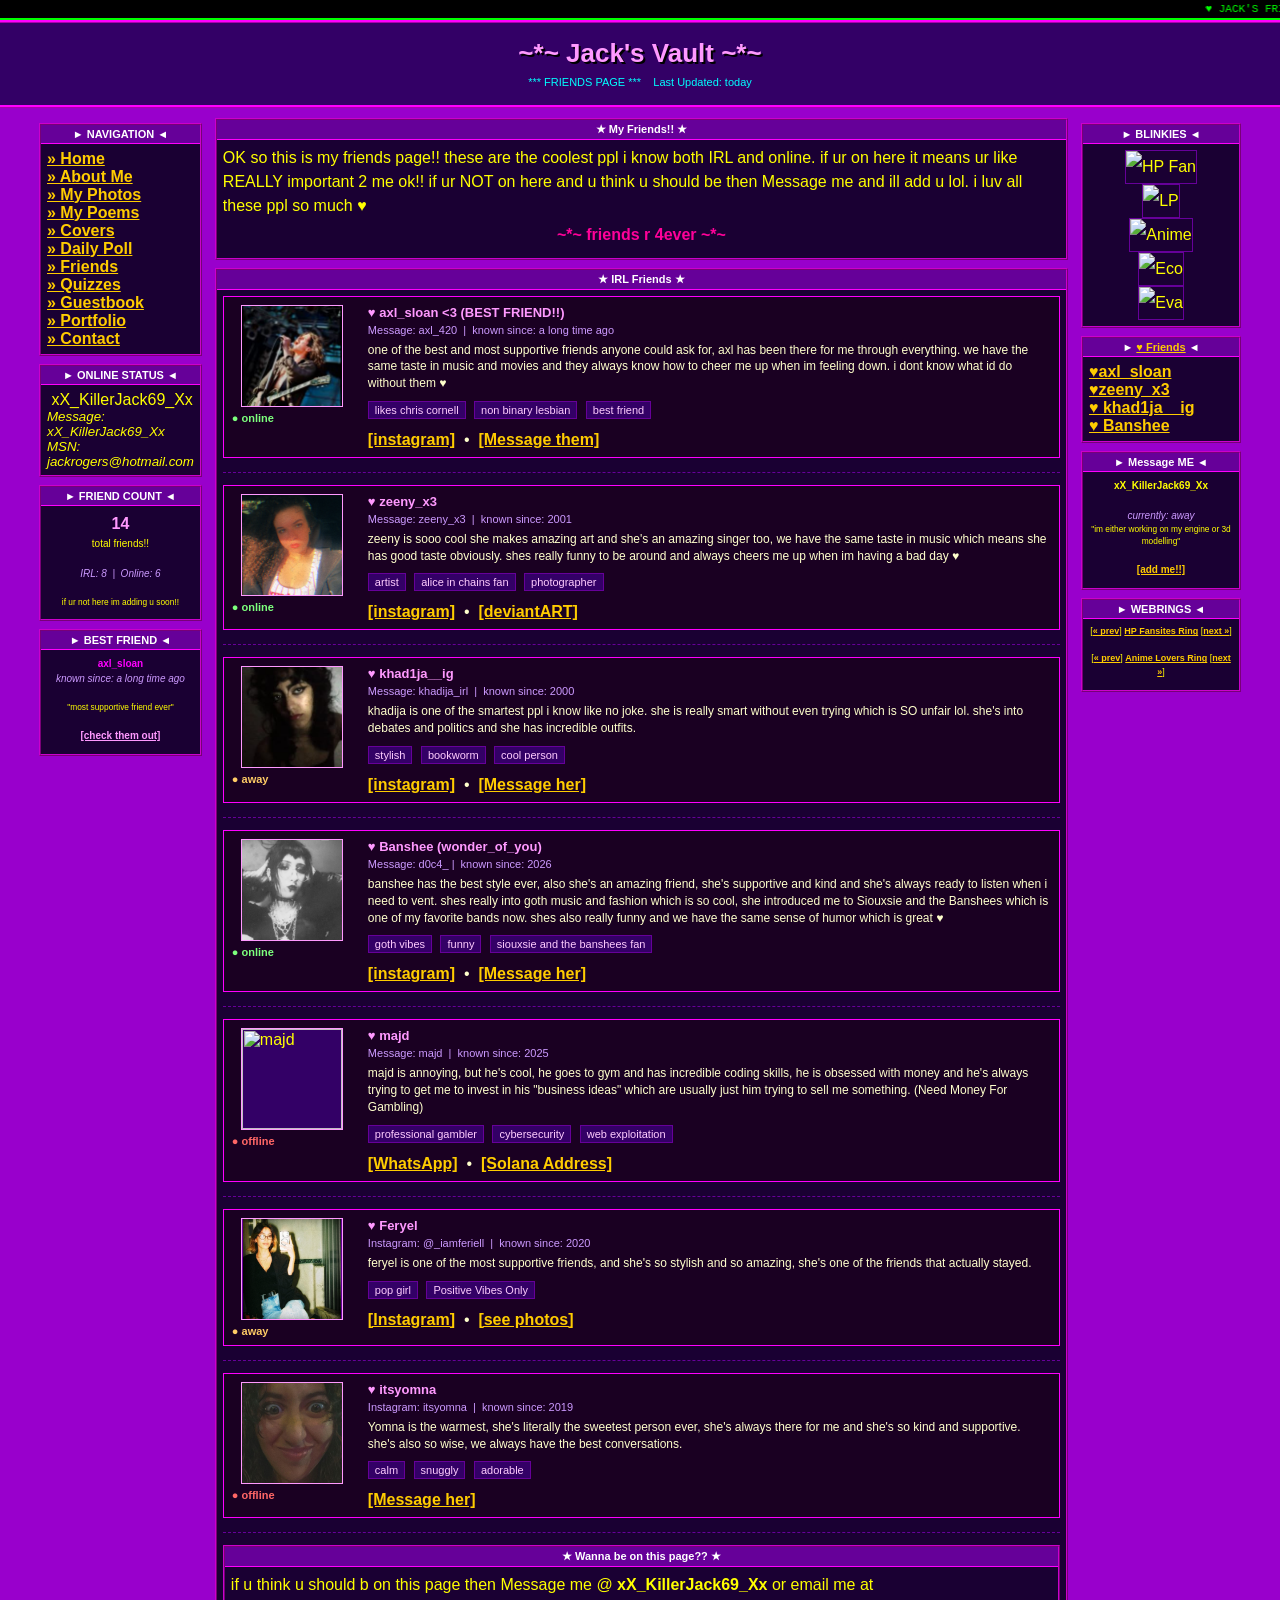
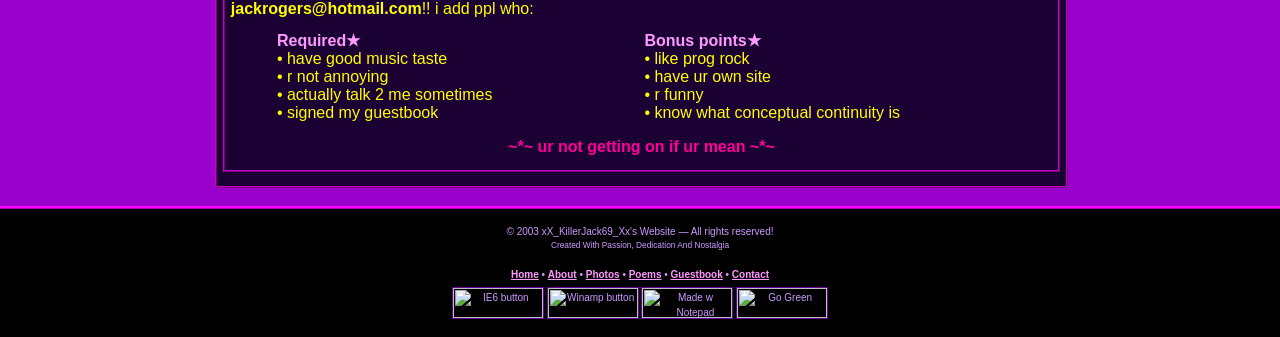
==== friends.html @ d495861d "Initial commit" ====
<!DOCTYPE html PUBLIC "-//W3C//DTD HTML 4.01 Transitional//EN">
<html>
<head>
  <meta http-equiv="Content-Type" content="text/html; charset=ISO-8859-1">
  <meta name="keywords" content="friends, jack's vault, cool people, 2003">
  <meta name="description" content="Jack's friends!! all the coolest ppl i know :)">
  <title>~*~ Jack's Vault ~*~ Friends!! ~*~</title>
  <link rel="stylesheet" type="text/css" href="style.css">
</head>
<body>

<!-- MARQUEE HEADER -->
<marquee behavior="scroll" direction="left" scrollamount="4">
  &hearts; JACK'S FRIENDS PAGE &hearts; &nbsp;&nbsp;&nbsp; THE COOLEST PEOPLE ON THE INTERNET &nbsp;&nbsp;&nbsp;
  IF U R NOT ON HERE IM SORRY ILL ADD U!! &nbsp;&nbsp;&nbsp; &hearts; JACK'S FRIENDS PAGE &hearts;
</marquee>

<!-- MAIN TITLE -->
<div id="title">
  <h1>~*~ Jack's Vault ~*~</h1>
  <p id="subtitle">
    <blink>*** FRIENDS PAGE ***</blink>
    &nbsp;&nbsp; Last Updated: today
  </p>
</div>

<!-- LAYOUT TABLE -->
<table id="main-table" cellpadding="5" cellspacing="2" border="0">
  <tr>

    <!-- LEFT SIDEBAR -->
    <td id="sidebar-left">
      <div class="sidebar-box">
        <div class="box-title">&#9658; NAVIGATION &#9668;</div>
        <a href="index.html">&#187; Home</a><br>
        <a href="aboutme.html">&#187; About Me</a><br>
        <a href="myphotos.html">&#187; My Photos</a><br>
        <a href="poems.html">&#187; My Poems</a><br>
        <a href="covers.php">&#187; Covers</a><br>
        <a href="daily.html">&#187; Daily Poll</a><br>
        <a href="friends.html">&#187; Friends</a><br>
        <a href="quiz.html">&#187; Quizzes</a><br>
        <a href="guestbook.php">&#187; Guestbook</a><br>
        <a href="portfolio.html">&#187; Portfolio</a><br>
        <a href="contact.html">&#187; Contact</a><br>
      </div>

      <div class="sidebar-box">
        <div class="box-title">&#9658; ONLINE STATUS &#9668;</div>
        &nbsp;xX_KillerJack69_Xx<br>
        <small><i>Message: xX_KillerJack69_Xx</i></small><br>
        <small><i>MSN: jackrogers@hotmail.com</i></small>
      </div>

      <div class="sidebar-box">
        <div class="box-title">&#9658; FRIEND COUNT &#9668;</div>
        <p style="font-size:10px; text-align:center;">
          <b style="color:#ff99ff; font-size:16px;">14</b><br>
          total friends!!<br><br>
          <i style="color:#cc99ff;">IRL: 8 &nbsp;|&nbsp; Online: 6</i><br><br>
          <small>if ur not here im adding u soon!!</small>
        </p>
      </div>

      <div class="sidebar-box">
        <div class="box-title">&#9658; BEST FRIEND &#9668;</div>
        <p style="font-size:10px; text-align:center;">
          <b style="color:#ff00ff;">axl_sloan</b><br>
          <i style="color:#cc99ff;">known since: a long time ago</i><br><br>
          <small>"most supportive friend ever"</small><br><br>
          <a href="https://www.instagram.com/axl_sloan_420/" style="color:#ff99ff;">[check them out]</a>
        </p>
      </div>

    </td>

    <!-- MAIN CONTENT -->
    <td id="content">

      <div class="content-box">
        <div class="box-title">&#9733; My Friends!! &#9733;</div>
        <p>
          OK so this is my friends page!! these are the coolest ppl i know both IRL and online.
          if ur on here it means ur like REALLY important 2 me ok!! if ur NOT on here and u think
          u should be then Message me and ill add u lol. i luv all these ppl so much &hearts;
        </p>
        <p style="text-align:center; color:#ff0099;">
          <b>~*~ friends r 4ever ~*~</b>
        </p>
      </div>

      <!-- ===================== IRL FRIENDS ===================== -->
      <div class="content-box">
        <div class="box-title">&#9733; IRL Friends &#9733;</div>

        <!-- FRIEND 1 -->
        <table class="friend-card" width="100%" cellspacing="0" cellpadding="0">
          <tr>
            <td class="friend-avatar-cell">
              <div class="friend-avatar"><img src="Resources/Images/mo.jpg" alt="axl_sloan" style="width: 100px; height: 100px;"></div>
              <div class="friend-status online">&#9679; online</div>
            </td>
            <td class="friend-info-cell">
              <div class="friend-name">&#9829; axl_sloan &lt;3 (BEST FRIEND!!)</div>
              <div class="friend-meta">Message: axl_420 &nbsp;|&nbsp; known since: a long time ago</div>
              <div class="friend-desc">
                one of the best and most supportive friends anyone could ask for, axl has been there for me through everything. we have the same taste in music and movies and they always know how to cheer me up when im feeling down.  i dont know what id do without them &hearts;
              </div>
              <div class="friend-tags">
                <span class="tag"> likes chris cornell</span>
                <span class="tag"> non binary lesbian</span>
                <span class="tag"> best friend</span>
              </div>
              <div class="friend-links">
                <a href="https://www.instagram.com/axl_sloan_420/">[instagram]</a>
                &nbsp;&bull;&nbsp;
                <a href="contact.html">[Message them]</a>
              </div>
            </td>
          </tr>
        </table>

        <div class="friend-divider"></div>

        <!-- FRIEND 2 -->
        <table class="friend-card" width="100%" cellspacing="0" cellpadding="0">
          <tr>
            <td class="friend-avatar-cell">
              <div class="friend-avatar" style="background:#330066; color:#ff99cc;"><img src="Resources/Images/zeeny.png" alt="zeeny_x3" style="width: 100px; height: 100px;"></div>
              <div class="friend-status online">&#9679; online</div>
            </td>
            <td class="friend-info-cell">
              <div class="friend-name">&#9829; zeeny_x3</div>
              <div class="friend-meta">Message: zeeny_x3 &nbsp;|&nbsp; known since: 2001</div>
              <div class="friend-desc">
                zeeny is sooo cool she makes amazing art and she's an amazing singer too, we have the same taste in music which
                means she has good taste obviously. shes really funny to be around and always cheers me up when
                im having a bad day &hearts;
              </div>
              <div class="friend-tags">
                <span class="tag"> artist</span>
                <span class="tag"> alice in chains fan</span>
                <span class="tag"> photographer</span>
              </div>
              <div class="friend-links">
                <a href="https://www.instagram.com/zeeny_x3/">[instagram]</a>
                &nbsp;&bull;&nbsp;
                <a href="#">[deviantART]</a>
              </div>
            </td>
          </tr>
        </table>

        <div class="friend-divider"></div>

        <!-- FRIEND 3 -->
        <table class="friend-card" width="100%" cellspacing="0" cellpadding="0">
          <tr>
            <td class="friend-avatar-cell">
              <div class="friend-avatar"><img src="Resources/Images/khadija.jpg" alt="khad1ja__ig" style="width: 100px; height: 100px;"></div>
              <div class="friend-status away">&#9679; away</div>
            </td>
            <td class="friend-info-cell">
              <div class="friend-name">&#9829; khad1ja__ig</div>
              <div class="friend-meta">Message: khadija_irl &nbsp;|&nbsp; known since: 2000</div>
              <div class="friend-desc">
                khadija is one of the smartest ppl i know like no joke. she is really smart
                without even trying which is SO unfair lol. she's into debates and politics
                and she has incredible outfits.
              </div>
              <div class="friend-tags">
                <span class="tag"> stylish</span>
                <span class="tag"> bookworm</span>
                <span class="tag"> cool person</span>
              </div>
              <div class="friend-links">
                <a href="https://www.instagram.com/khad1ja__ig">[instagram]</a>
                &nbsp;&bull;&nbsp;
                <a href="#">[Message her]</a>
              </div>
            </td>
          </tr>
        </table>

        <div class="friend-divider"></div>

        <!-- FRIEND 4 -->
        <table class="friend-card" width="100%" cellspacing="0" cellpadding="0">
          <tr>
            <td class="friend-avatar-cell">
              <div class="friend-avatar"><img src="Resources/Images/banshee.png" alt="Banshee" style="width: 100px; height: 100px;"></div>
              <div class="friend-status online">&#9679; online</div>
            </td>
            <td class="friend-info-cell">
              <div class="friend-name">&#9829; Banshee (wonder_of_you)</div>
              <div class="friend-meta">Message: d0c4_&nbsp;|&nbsp; known since: 2026</div>
              <div class="friend-desc">
                banshee has the best style ever, also she's an amazing friend, she's supportive and kind and she's always ready to listen when i need to vent. shes really into goth music and fashion which is so cool, she introduced me to Siouxsie and the Banshees which is one of my favorite bands now. shes also really funny and we have the same sense of humor which is great &hearts;
              </div>
              <div class="friend-tags">
                <span class="tag">goth vibes</span>
                <span class="tag"> funny</span>
                <span class="tag">siouxsie and the banshees fan</span>
              </div>
              <div class="friend-links">
                <a href="https://www.instagram.com/___wonder_of_you___/">[instagram]</a>
                &nbsp;&bull;&nbsp;
                <a href="#">[Message her]</a>
              </div>
            </td>
          </tr>
        </table>

        <div class="friend-divider"></div>


        <!--
        <!-- FRIEND 5 -->
        <table class="friend-card" width="100%" cellspacing="0" cellpadding="0">
          <tr>
            <td class="friend-avatar-cell">
              <div class="friend-avatar"><img src="Resources/Images/majd.png" alt="majd" style="width: 100px; height: 100px;"></div>
              <div class="friend-status offline">&#9679; offline</div>
            </td>
            <td class="friend-info-cell">
              <div class="friend-name">&#9829; majd</div>
              <div class="friend-meta">Message: majd &nbsp;|&nbsp; known since: 2025</div>
              <div class="friend-desc">
                majd is annoying, but he's cool, he goes to gym and has incredible coding skills, he is obsessed with money
                and he's always trying to get me to invest in his "business ideas" which are usually just him trying to sell me something. 
                (Need Money For Gambling)
              </div>
              <div class="friend-tags">
                <span class="tag">professional gambler</span>
                <span class="tag">cybersecurity</span>
                <span class="tag">web exploitation</span>
              </div>
              <div class="friend-links">
                <a href="+216 96 077 487">[WhatsApp]</a>
                &nbsp;&bull;&nbsp;
                <a href="FfSy63itNu1sxN15zkyFze1Ek2o2Abpou5kvPvfQR1S3">[Solana Address]</a>
              </div>
            </td>
          </tr>
        </table>

        <div class="friend-divider"></div>

        <!-- FRIEND 6 -->
        <table class="friend-card" width="100%" cellspacing="0" cellpadding="0">
          <tr>
            <td class="friend-avatar-cell">
              <div class="friend-avatar"><img src="Resources/Images/feryel.png" alt="jennifer_xo" style="width: 100px; height: 100px;"></div>
              <div class="friend-status away">&#9679; away</div>
            </td>
            <td class="friend-info-cell">
              <div class="friend-name">&#9829; Feryel</div>
              <div class="friend-meta">Instagram: @_iamferiell &nbsp;|&nbsp; known since: 2020</div>
              <div class="friend-desc">
                feryel is one of the most supportive friends, and she's so stylish and so amazing, she's one of the friends that actually stayed. 
              </div>
              <div class="friend-tags">
                <span class="tag">pop girl</span>
                <span class="tag"> Positive Vibes Only</span>
              </div>
              <div class="friend-links">
                <a href="https://www.instagram.com/_iamferiell">[Instagram]</a>
                &nbsp;&bull;&nbsp;
                <a href="myphotos.html">[see photos]</a>
              </div>
            </td>
          </tr>
        </table>

        <div class="friend-divider"></div>

        <!-- FRIEND 7 -->
        <table class="friend-card" width="100%" cellspacing="0" cellpadding="0">
          <tr>
            <td class="friend-avatar-cell">
              <div class="friend-avatar"><img src="Resources/Images/yomna.png" alt="placeholder" style="width: 100px; height: 100px;"></div>
              <div class="friend-status offline">&#9679; offline</div>
            </td>
            <td class="friend-info-cell">
              <div class="friend-name">&#9829; itsyomna</div>
              <div class="friend-meta">Instagram: itsyomna &nbsp;|&nbsp; known since: 2019</div>
              <div class="friend-desc">
                Yomna is the warmest,
                she's literally the sweetest person ever, 
                she's always there for me and she's so kind and supportive. 
                she's also so wise, we always have the best conversations.
              </div>
              <div class="friend-tags">
                <span class="tag"> calm</span>
                <span class="tag">snuggly</span>
                <span class="tag">adorable</span>
              </div>
              <div class="friend-links">
                <a href="#">[Message her]</a>
              </div>
            </td>
          </tr>
        </table>

        <div class="friend-divider"></div>

        <!-- TEMPLATE
          
        <table class="friend-card" width="100%" cellspacing="0" cellpadding="0">
          <tr>
            <td class="friend-avatar-cell">
              <div class="friend-avatar"><img src="https://via.placeholder.com/100/220033/dd88ff?text=R" alt="roxy_star99" style="width: 100px; height: 100px;"></div>
              <div class="friend-status online">&#9679; online</div>
            </td>
            <td class="friend-info-cell">
              <div class="friend-name">&#9829; roxy_star99</div>
              <div class="friend-meta">Message: roxy_stargirl &nbsp;|&nbsp; known since: 2002</div>
              <div class="friend-desc">
                roxy is SO into astrology and keeps telling me what my rising sign means and
                honestly at this point i believe her bc she predicted that i would "have creative
                conflicts" in march and then axl and i argued about the band name so. shes also
                in like 4 clubs at school and still somehow gets good grades. how does she do it
              </div>
              <div class="friend-tags">
                <span class="tag">&#11088; astrology girlie</span>
                <span class="tag">&#128218; overachiever</span>
                <span class="tag">&#9999; scrapbooker</span>
              </div>
              <div class="friend-links">
                <a href="#">[Message her]</a>
                &nbsp;&bull;&nbsp;
                <a href="#">[her livejournal]</a>
              </div>
            </td>
          </tr>
        </table>

      </div> 
      -->


      

      <!-- ===================== ADD ME ===================== -->
      <div class="content-box">
        <div class="box-title">&#9733; Wanna be on this page?? &#9733;</div>
        <p>
          if u think u should b on this page then Message me @ <b>xX_KillerJack69_Xx</b> or
          email me at <b>jackrogers@hotmail.com</b>!! i add ppl who:
        </p>
        <table width="90%" style="margin:0 auto;" cellspacing="4">
          <tr>
            <td width="50%" valign="top">
              <b style="color:#ff99ff;">Required&#9733;</b><br>
              &bull; have good music taste<br>
              &bull; r not annoying<br>
              &bull; actually talk 2 me sometimes<br>
              &bull; signed my guestbook
            </td>
            <td width="50%" valign="top">
              <b style="color:#ff99ff;">Bonus points&#9733;</b><br>
              &bull; like prog rock<br>
              &bull; have ur own site<br>
              &bull; r funny<br>
              &bull; know what conceptual continuity is
            </td>
          </tr>
        </table>
        <p style="text-align:center; color:#ff0099; margin-top:8px;">
          <b>~*~ ur not getting on if ur mean ~*~</b>
        </p>
      </div>

    </td>

    <!-- RIGHT SIDEBAR -->
    <td id="sidebar-right">

      <div class="sidebar-box">
        <div class="box-title">&#9658; BLINKIES &#9668;</div>
        <div style="text-align:center; line-height:2;">
          <img src="https://external-media.spacehey.net/media/sxfxt8ozYNZxRnbRCXo6EceJqefu9Z4eR9kETccOIWFI=/https://64.media.tumblr.com/02aafb8de5336865a1c6627c78eb3795/72e2590fb9e2f26c-37/s250x400/c49ae6229e7e68680543723f1b1fc1fca0e79ebc.gifv" alt="HP Fan"><br>
          <img src="https://external-media.spacehey.net/media/sG8LtA5e8EoTj_c3ycmD3QFEQfxsgUOP--nXNwx6kTtY=/https://64.media.tumblr.com/5d138942ac75363bda574a2f039e4e9b/72e2590fb9e2f26c-51/s250x400/6ca394878fa61678e63758cb4ba0b1d2e23d3f64.gifv" alt="LP"><br>
          <img src="https://external-media.spacehey.net/media/sJMw7gnXLJaV1XTuCh-B7YbrAqPH6RcmVn5ONAMGpM7I=/https://64.media.tumblr.com/6d12a2374206fe6e8fde0798e3e32894/b4a8996229d50d4f-94/s250x400/3acc1cd69506129cb3b230f1a2d5765969d5869c.gifv" alt="Anime"><br>
          <img src="https://external-media.spacehey.net/media/sCFJV16q3RQUG0r_FMv1g4f4v1ALf9fmokjzdPq9DezY=/https://64.media.tumblr.com/e37ae14b2830448611ee6aeff95e9081/72e2590fb9e2f26c-e4/s250x400/df35141c404f3845ea7cc5c4c174e78b283124f1.webp" alt="Eco"><br>
          <img src="https://external-media.spacehey.net/media/sKJhDrgmw2OW1m-YBI3BsuSxi8yz5cxljepK86k60sVQ=/https://64.media.tumblr.com/a1f97e46974400965ba58cf4eda4d584/72e2590fb9e2f26c-6a/s250x400/b8885434e1275144f85567404fd2f66debfcf77e.gifv" alt="Eva"><br>
        </div>
      </div>

      <div class="sidebar-box">
        <div class="box-title">&#9658;  <a href="friends.html">&#9829; Friends</a> &#9668;</div>
        <a href="https://www.instagram.com/axl_sloan_420/">&#9829;axl_sloan</a><br>
        <a href="https://www.instagram.com/zeeny_x3/">&#9829;zeeny_x3</a><br>
        <a href="https://www.instagram.com/khad1ja__ig">&#9829; khad1ja__ig</a><br>
        <a href="https://www.instagram.com/___wonder_of_you___/">&#9829; Banshee </a><br>
      </div>


      <div class="sidebar-box">
        <div class="box-title">&#9658; Message ME &#9668;</div>
        <p style="font-size:10px; text-align:center;">
          <b>xX_KillerJack69_Xx</b><br><br>
          <i style="color:#cc99ff;">currently: away</i><br>
          <small>"im either working on my engine or 3d modelling"</small><br><br>
          <a href="contact.html"><b>[add me!!]</b></a>
        </p>
      </div>

      <div class="sidebar-box">
        <div class="box-title">&#9658; WEBRINGS &#9668;</div>
        <p style="font-size:9px; text-align:center;">
          [<a href="#">&laquo; prev</a>]
          <a href="#"><b>HP Fansites Ring</b></a>
          [<a href="#">next &raquo;</a>]<br><br>
          [<a href="#">&laquo; prev</a>]
          <a href="#"><b>Anime Lovers Ring</b></a>
          [<a href="#">next &raquo;</a>]
        </p>
      </div>

    </td>

  </tr>
</table>

<!-- FOOTER -->
<div id="footer">
  <p>
    &copy; 2003 xX_KillerJack69_Xx's Website &mdash; All rights reserved! <br>
    <small>Created With Passion, Dedication And Nostalgia</small><br><br>
    <a href="index.html">Home</a> &bull; <a href="aboutme.html">About</a> &bull; <a href="myphotos.html">Photos</a> &bull;
    <a href="poems.html">Poems</a> &bull; <a href="guestbook.php">Guestbook</a> &bull; <a href="contact.html">Contact</a>
  </p>
  <p>
    <img src="https://media1.tenor.com/m/7XD9gEkumN8AAAAd/internet-explorer-free.gif" alt="IE6 button" style="width: 90px; height: 30px;">
    <img src="https://preview.redd.it/winamp-logo-v0-mmhrs1evq1qa1.jpg?auto=webp&s=59563ce9d5d3c515d2c27d04d1f03e7df0265a08" alt="Winamp button" style="width: 90px; height: 30px;">
    <img src="https://cyber.dabamos.de/88x31/notepad.gif" alt="Made w Notepad" style="width: 90px; height: 30px;">
    <img src="https://euroring.neocities.org/images/euroring88x31.png" alt="Go Green" style="width: 90px; height: 30px;">
  </p>
</div>

<script type="text/javascript" src="friends.js"></script>
</body>
</html>
---- style.css ----
/* =============================================
   ~*~ Jack's Vault - style.css ~*~
   Made by xX_C00lGirl_Xx - DO NOT STEAL!!!
   ============================================= */

/* --- BODY & PAGE --- */
body {
  background-color: #9900cc;
  background-image: url("https://i.pinimg.com/originals/8c/9a/10/8c9a1093ef7e4b59aa916a7f07f0e101.gif");
  color: #ffff00;
  font-family: Verdana, Arial, sans-serif;
  font-size: 12px;
  margin: 0;
  padding: 0;


  background-size: cover;        
  background-position: center;    /* Centers the image */
  background-repeat: no-repeat;   /* Prevents tiling */
  background-attachment: fixed;   /* Keeps image static while scrolling */
  min-height: 100vh;              
                   

}

/* --- LINKS --- */
a {
  color: #ffcc00;
  text-decoration: underline;
  font-weight: bold;
}

a:hover {
  color: #ff00ff;
  text-decoration: none;
}

a:visited {
  color: #ff99ff;
}

/* --- MARQUEE BANNER --- */
marquee {
  background-color: #000000;
  color: #00ff00;
  font-size: 11px;
  font-family: "Courier New", Courier, monospace;
  padding: 3px 0;
  border-bottom: 2px solid #00ff00;
}

/* --- MAIN TITLE --- */
#title {
  background-color: #330066;
  text-align: center;
  padding: 10px;
  border-bottom: 3px ridge #ff00ff;
  border-top: 3px ridge #ff00ff;
}

#title h1 {
  font-family: "Comic Sans MS", cursive, sans-serif;
  font-size: 26px;
  color: #ff99ff;
  margin: 5px 0;
  text-shadow: 2px 2px #000000;
}

#subtitle {
  font-size: 11px;
  color: #00ffff;
  margin: 4px 0;
}

/* --- MAIN LAYOUT TABLE --- */
#main-table {
  width: 95%;
  margin: 8px auto;
}

/* --- SIDEBARS --- */
#sidebar-left,
#sidebar-right {
  width: 160px;
  vertical-align: top;
}

/* --- MAIN CONTENT AREA --- */
#content {
  vertical-align: top;
  padding: 0 6px;
}

/* --- BOXES (sidebar + content) --- */
.sidebar-box,
.content-box {
  background-color: #1a0033;
  border: 2px ridge #cc00cc;
  margin-bottom: 8px;
  padding: 6px;
}

.box-title {
  background-color: #660099;
  color: #ffffff;
  font-weight: bold;
  font-size: 11px;
  font-family: "Comic Sans MS", cursive, sans-serif;
  text-align: center;
  padding: 3px;
  margin: -6px -6px 6px -6px;
  border-bottom: 1px solid #ff00ff;
}

/* --- NEWS TABLE --- */
.news-table {
  border-collapse: collapse;
  font-size: 11px;
}

.news-table tr {
  border-bottom: 1px dotted #660099;
}

.news-table td {
  padding: 4px 3px;
  vertical-align: top;
}

.news-date {
  color: #ff66ff;
  font-weight: bold;
  white-space: nowrap;
  width: 60px;
}

/* --- FOOTER --- */
#footer {
  background-color: #000000;
  border-top: 3px ridge #ff00ff;
  text-align: center;
  padding: 10px;
  font-size: 10px;
  color: #cc99ff;
}

#footer a {
  color: #ff99ff;
  font-size: 10px;
}

/* --- HEADINGS --- */
h2, h3 {
  font-family: "Comic Sans MS", cursive, sans-serif;
  color: #ff99ff;
  margin: 4px 0;
}

/* --- PARAGRAPHS --- */
p {
  margin: 5px 0;
  line-height: 1.5;
}

/* --- HORIZONTAL RULE --- */
hr {
  border: 0;
  border-top: 1px dashed #ff00ff;
  margin: 6px 0;
}

/* --- BLINK TAG SIMULATION (for browsers that removed it) --- */
blink {
  animation: blink-animation 1s step-start infinite;
}

@keyframes blink-animation {
  50% { visibility: hidden; }
}

/* --- IMAGES --- */
img {
  border: 1px solid #660099;
}

/* --- FRIEND CARDS --- */
.friend-card {
  width: 100%;
  border-collapse: separate;
  border-spacing: 0;
  margin-bottom: 14px;
  background-color: #1a0022;
  border: 1px solid #ff00ff;
}
.friend-card td {
  vertical-align: top;
  padding: 8px;
}
.friend-avatar-cell {
  width: 120px;
}
.friend-avatar {
  width: 100px;
  height: 100px;
  margin: 0 auto;
  border: 1px solid #ff99ff;
  background-color: #330066;
  display: flex;
  align-items: center;
  justify-content: center;
  overflow: hidden;
}
.friend-avatar img {
  display: block;
  width: 100%;
  height: 100%;
  object-fit: cover;
}
.friend-info-cell {
  padding-left: 10px;
  color: #ffffcc;
}
.friend-name {
  font-size: 13px;
  font-weight: bold;
  color: #ff99ff;
  margin-bottom: 4px;
}
.friend-meta {
  font-size: 11px;
  color: #cc99ff;
  margin-bottom: 6px;
}
.friend-desc {
  font-size: 12px;
  line-height: 1.4;
  margin-bottom: 8px;
}
.friend-tags {
  margin-bottom: 8px;
}
.friend-tags .tag {
  display: inline-block;
  background-color: #330066;
  border: 1px solid #660099;
  color: #ffccff;
  padding: 2px 6px;
  margin: 0 4px 4px 0;
  font-size: 11px;
}
.friend-links a {
  color: #ffcc00;
}
.friend-status {
  font-size: 11px;
  margin-top: 5px;
  font-weight: bold;
}
.friend-status.online { color: #7dff7d; }
.friend-status.away { color: #ffcc66; }
.friend-status.offline { color: #ff6666; }
.friend-divider {
  border-top: 1px dashed #660099;
  margin: 12px 0;
}


    /* poll-specific styles */
    .poll-question {
      font-size: 13px;
      font-weight: bold;
      color: #ff99ff;
      margin-bottom: 10px;
      text-align: center;
    }
    .poll-option-row {
      margin: 5px 0;
      font-size: 11px;
    }
    .poll-option-row input[type="radio"] {
      accent-color: #cc00cc;
      cursor: pointer;
    }
    .poll-option-row label {
      color: #ddaaff;
      cursor: pointer;
    }
    .poll-bar-wrap {
      background: #110022;
      border: 1px solid #660099;
      height: 10px;
      width: 100%;
      margin: 2px 0 4px 0;
      display: none;
    }
    .poll-bar-fill {
      background: #cc00cc;
      height: 100%;
    }
    .poll-bar-label {
      color: #996699;
      font-size: 10px;
      display: none;
    }
    .poll-submit-btn {
      background: #330066;
      border: 1px solid #cc00cc;
      color: #ff99ff;
      cursor: pointer;
      font-family: Verdana, Arial, sans-serif;
      font-size: 11px;
      padding: 3px 12px;
      margin-top: 8px;
    }
    .poll-submit-btn:hover {
      background: #660099;
    }
    .poll-voted-msg {
      color: #ff99ff;
      font-size: 11px;
      font-style: italic;
      text-align: center;
      margin-top: 6px;
      display: none;
    }
    .poll-day-label {
      font-size: 10px;
      color: #996699;
      text-align: center;
      margin-bottom: 8px;
    }
    .poll-total {
      font-size: 10px;
      color: #996699;
      text-align: center;
      margin-top: 6px;
    }
    .poll-archive-title {
      font-size: 11px;
      font-weight: bold;
      color: #cc99ff;
      margin-bottom: 6px;
    }
    .poll-archive-item {
      font-size: 10px;
      color: #996699;
      margin: 3px 0;
      border-bottom: 1px dotted #330066;
      padding-bottom: 3px;
    }
    .poll-archive-item a {
      color: #cc99ff;
    }
    .poll-archive-winner {
      color: #ff99ff;
      font-style: italic;
    }
    #poll-expired-note {
      color: #ff6699;
      font-size: 10px;
      font-style: italic;
      text-align: center;
      margin-top: 4px;
    }
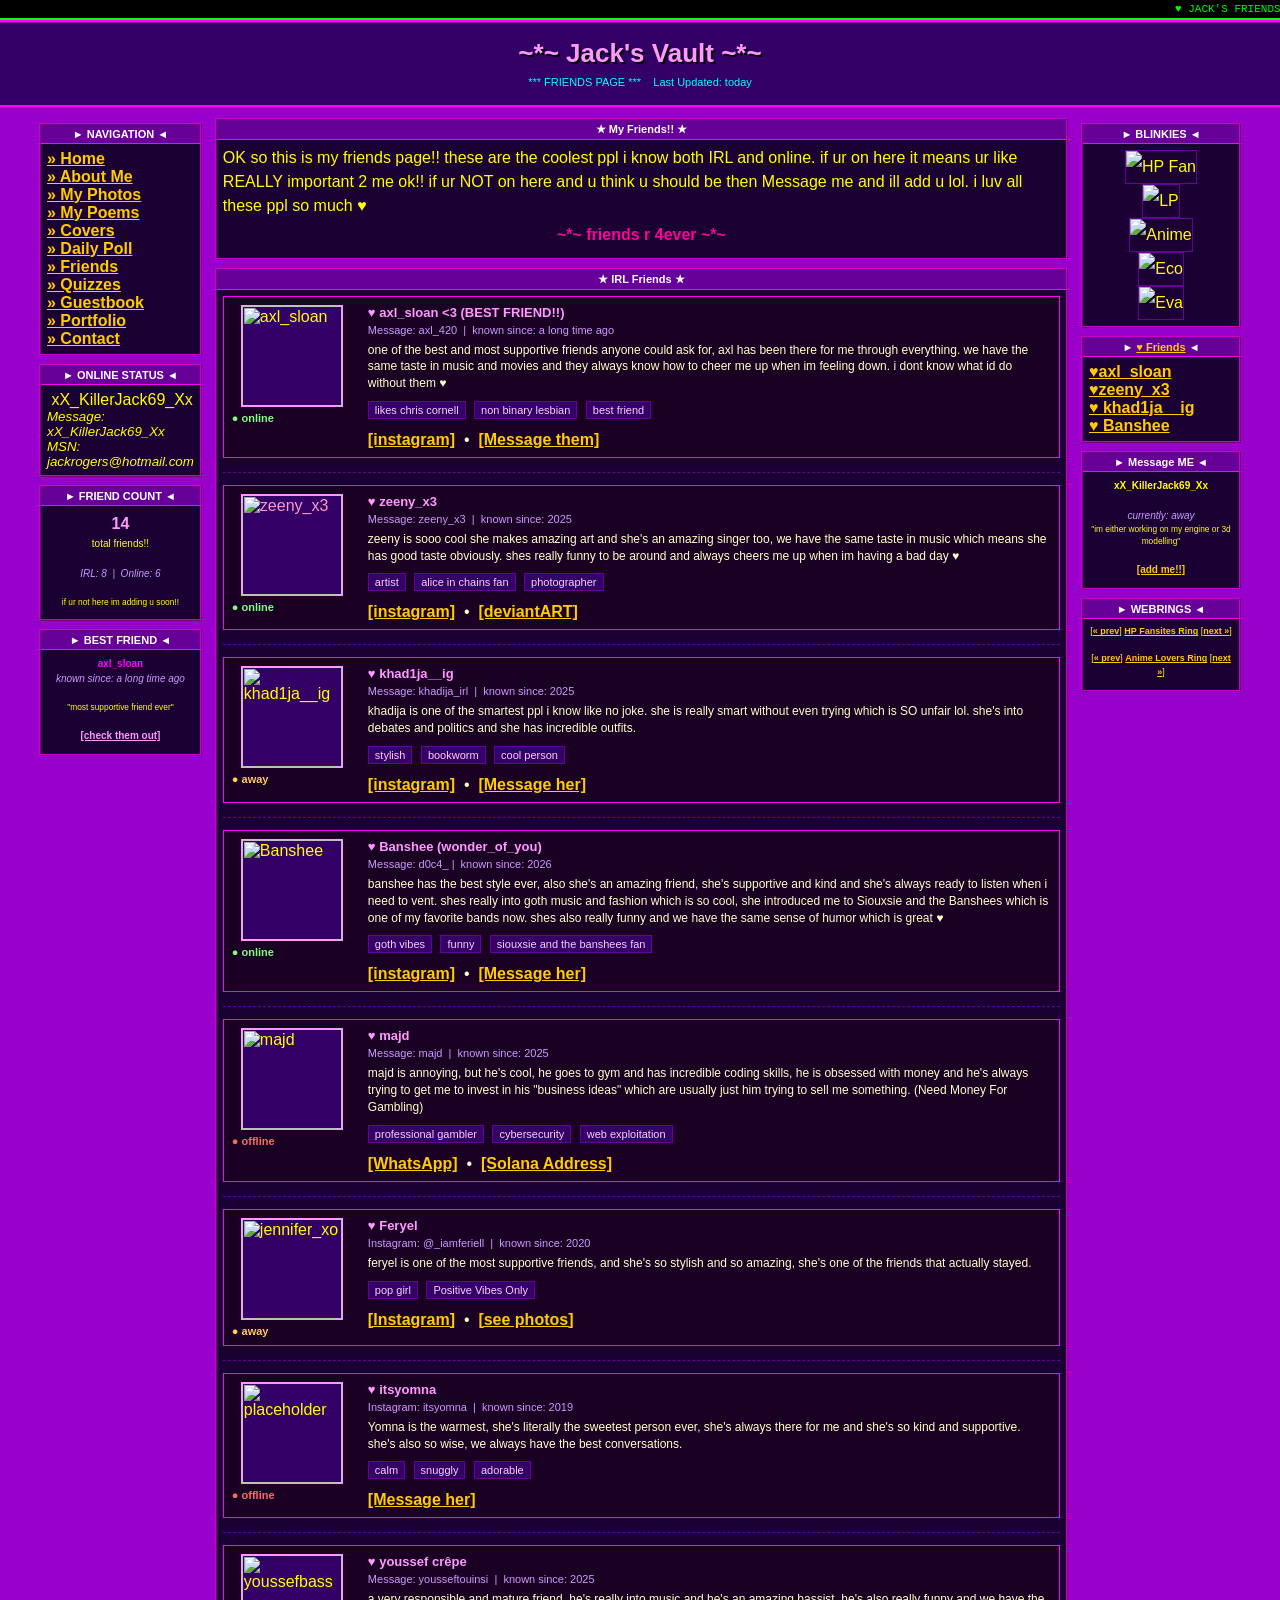
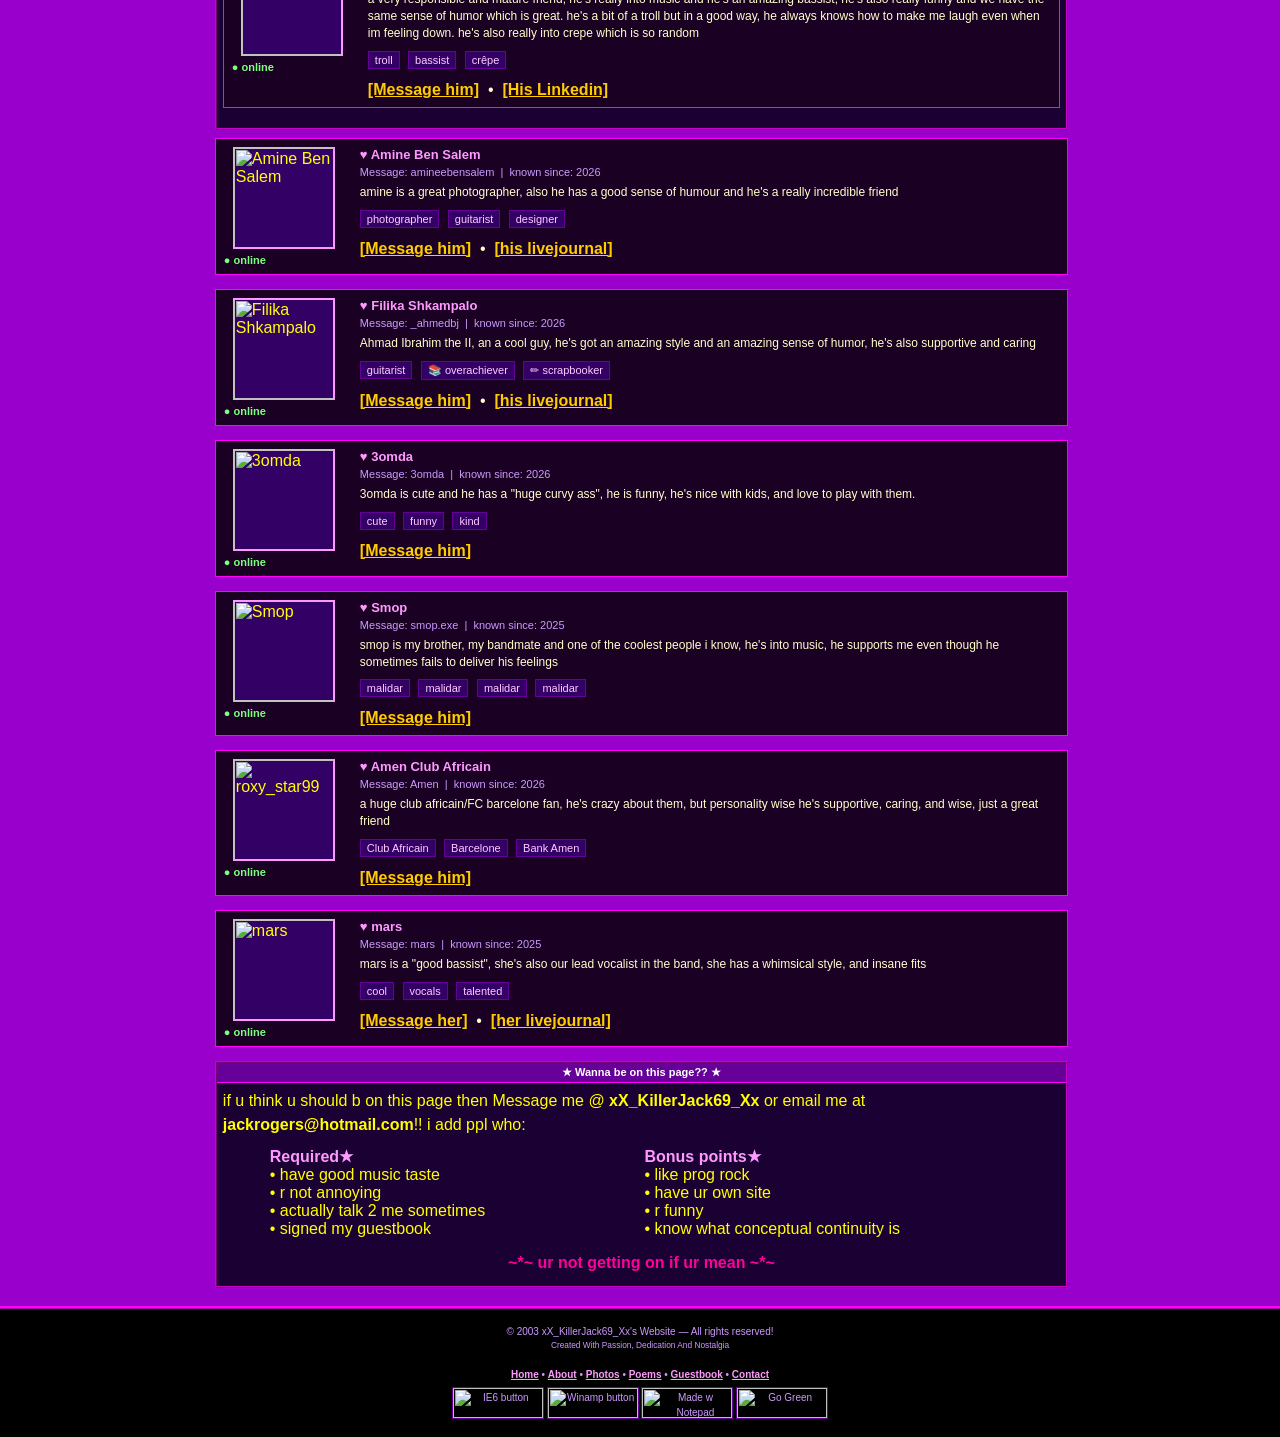
==== commit 135f3120: "Initial commit" ====
--- a/friends.html
+++ b/friends.html
@@ -131,7 +131,7 @@
             </td>
             <td class="friend-info-cell">
               <div class="friend-name">&#9829; zeeny_x3</div>
-              <div class="friend-meta">Message: zeeny_x3 &nbsp;|&nbsp; known since: 2001</div>
+              <div class="friend-meta">Message: zeeny_x3 &nbsp;|&nbsp; known since: 2025</div>
               <div class="friend-desc">
                 zeeny is sooo cool she makes amazing art and she's an amazing singer too, we have the same taste in music which
                 means she has good taste obviously. shes really funny to be around and always cheers me up when
@@ -162,7 +162,7 @@
             </td>
             <td class="friend-info-cell">
               <div class="friend-name">&#9829; khad1ja__ig</div>
-              <div class="friend-meta">Message: khadija_irl &nbsp;|&nbsp; known since: 2000</div>
+              <div class="friend-meta">Message: khadija_irl &nbsp;|&nbsp; known since: 2025</div>
               <div class="friend-desc">
                 khadija is one of the smartest ppl i know like no joke. she is really smart
                 without even trying which is SO unfair lol. she's into debates and politics
@@ -303,6 +303,215 @@
         </table>
 
         <div class="friend-divider"></div>
+
+
+ <table class="friend-card" width="100%" cellspacing="0" cellpadding="0">
+          <tr>
+            <td class="friend-avatar-cell">
+              <div class="friend-avatar"><img src="Resources/Images/youssefbass.jpg" alt="youssefbass" style="width: 100px; height: 100px;"></div>
+              <div class="friend-status online">&#9679; online</div>
+            </td>
+            <td class="friend-info-cell">
+              <div class="friend-name">&#9829; youssef cr&#234;pe</div>
+              <div class="friend-meta">Message: yousseftouinsi &nbsp;|&nbsp; known since: 2025</div>
+              <div class="friend-desc">
+                a very responsible and mature friend, he's really into music and he's an amazing bassist, he's also really funny and we have the same sense of humor which is great. he's a bit of a troll but in a good way, he always knows how to make me laugh even when im feeling down. he's also really into crepe which is so random 
+              </div>
+              <div class="friend-tags">
+                <span class="tag"> troll</span>
+                <span class="tag"> bassist</span>
+                <span class="tag"> cr&#234;pe</span>
+              </div>
+              <div class="friend-links">
+                <a href="https://www.instagram.com/yousseftouinsi">[Message him]</a>
+                &nbsp;&bull;&nbsp;
+                <a href="https://www.linkedin.com/in/yousseftouinsi">[His Linkedin]</a>
+              </div>
+            </td>
+          </tr>
+        </table>
+
+      </div> 
+
+
+
+                
+        <table class="friend-card" width="100%" cellspacing="0" cellpadding="0">
+          <tr>
+            <td class="friend-avatar-cell">
+              <div class="friend-avatar"><img src="Resources/Images/amine.jpg" alt="Amine Ben Salem" style="width: 100px; height: 100px;"></div>
+              <div class="friend-status online">&#9679; online</div>
+            </td>
+            <td class="friend-info-cell">
+              <div class="friend-name">&#9829; Amine Ben Salem</div>
+              <div class="friend-meta">Message: amineebensalem &nbsp;|&nbsp; known since: 2026</div>
+              <div class="friend-desc">
+                amine is a great photographer, also he has a good sense of humour and he's a really incredible friend
+
+              </div>
+              <div class="friend-tags">
+                <span class="tag">photographer</span>
+                <span class="tag">guitarist</span>
+                <span class="tag">designer</span>
+              </div>
+              <div class="friend-links">
+                <a href="https://www.instagram.com/amineebensalem/">[Message him]</a>
+                &nbsp;&bull;&nbsp;
+                <a href="#">[his livejournal]</a>
+              </div>
+            </td>
+          </tr>
+        </table>
+
+      </div> 
+
+
+                
+        <table class="friend-card" width="100%" cellspacing="0" cellpadding="0">
+          <tr>
+            <td class="friend-avatar-cell">
+              <div class="friend-avatar"><img src="Resources/Images/filika.jpg" alt="Filika Shkampalo" style="width: 100px; height: 100px;"></div>
+              <div class="friend-status online">&#9679; online</div>
+            </td>
+            <td class="friend-info-cell">
+              <div class="friend-name">&#9829; Filika Shkampalo</div>
+              <div class="friend-meta">Message: _ahmedbj &nbsp;|&nbsp; known since: 2026</div>
+              <div class="friend-desc">
+                Ahmad Ibrahim the II, an a cool guy, he's got an amazing style and an amazing sense of humor, he's also supportive and caring
+              </div>
+              <div class="friend-tags">
+                <span class="tag">guitarist</span>
+                <span class="tag">&#128218; overachiever</span>
+                <span class="tag">&#9999; scrapbooker</span>
+              </div>
+              <div class="friend-links">
+                <a href="https://www.instagram.com/_ahmedbj/">[Message him]</a>
+                &nbsp;&bull;&nbsp;
+                <a href="#">[his livejournal]</a>
+              </div>
+            </td>
+          </tr>
+        </table>
+
+      </div> 
+
+                
+        <table class="friend-card" width="100%" cellspacing="0" cellpadding="0">
+          <tr>
+            <td class="friend-avatar-cell">
+              <div class="friend-avatar"><img src="Resources/Images/3omda.jpg" alt="3omda" style="width: 100px; height: 100px;"></div>
+              <div class="friend-status online">&#9679; online</div>
+            </td>
+            <td class="friend-info-cell">
+              <div class="friend-name">&#9829; 3omda</div>
+              <div class="friend-meta">Message: 3omda &nbsp;|&nbsp; known since: 2026</div>
+              <div class="friend-desc">
+                3omda is cute and he has a "huge curvy ass", he is funny, he's nice with kids, and love to play with them.
+              </div>
+              <div class="friend-tags">
+                <span class="tag">cute</span>
+                <span class="tag">funny</span>
+                <span class="tag">kind</span>
+              </div>
+              <div class="friend-links">
+                <a href="https://www.instagram.com/imed_nabli/">[Message him]</a>
+                &nbsp;
+                
+              </div>
+            </td>
+          </tr>
+        </table>
+
+      </div> 
+
+
+                
+        <table class="friend-card" width="100%" cellspacing="0" cellpadding="0">
+          <tr>
+            <td class="friend-avatar-cell">
+              <div class="friend-avatar"><img src="Resources/Images/smop.jpg" alt="Smop" style="width: 100px; height: 100px;"></div>
+              <div class="friend-status online">&#9679; online</div>
+            </td>
+            <td class="friend-info-cell">
+              <div class="friend-name">&#9829; Smop</div>
+              <div class="friend-meta">Message: smop.exe &nbsp;|&nbsp; known since: 2025</div>
+              <div class="friend-desc">
+                smop is my brother, my bandmate and one of the coolest people i know, he's into music, he supports me even though he sometimes fails to deliver his feelings
+              </div>
+              <div class="friend-tags">
+                <span class="tag">malidar</span>
+                <span class="tag">malidar</span>
+                <span class="tag">malidar</span>
+                <span class="tag">malidar</span>
+              </div>
+              <div class="friend-links">
+                <a href="https://www.instagram.com/smop.exe/">[Message him]</a>
+                &nbsp;
+            </td>
+          </tr>
+        </table>
+
+      </div> 
+
+
+                
+        <table class="friend-card" width="100%" cellspacing="0" cellpadding="0">
+          <tr>
+            <td class="friend-avatar-cell">
+              <div class="friend-avatar"><img src="Resources/Images/amen.png" alt="roxy_star99" style="width: 100px; height: 100px;"></div>
+              <div class="friend-status online">&#9679; online</div>
+            </td>
+            <td class="friend-info-cell">
+              <div class="friend-name">&#9829; Amen Club Africain</div>
+              <div class="friend-meta">Message: Amen &nbsp;|&nbsp; known since: 2026</div>
+              <div class="friend-desc">
+                a huge club africain/FC barcelone fan, he's crazy about them, but personality wise he's supportive, caring, and wise, just a great friend
+              </div>
+              <div class="friend-tags">
+                <span class="tag">Club Africain</span>
+                <span class="tag">Barcelone</span>
+                <span class="tag">Bank Amen</span>
+                </span>
+              </div>
+              <div class="friend-links">
+                <a href="https://www.instagram.com/amen_zhioua/">[Message him]</a>
+                &nbsp;
+              </div>
+            </td>
+          </tr>
+        </table>
+
+      </div> 
+
+
+                
+        <table class="friend-card" width="100%" cellspacing="0" cellpadding="0">
+          <tr>
+            <td class="friend-avatar-cell">
+              <div class="friend-avatar"><img src="Resources/Images/mars.jpg" alt="mars" style="width: 100px; height: 100px;"></div>
+              <div class="friend-status online">&#9679; online</div>
+            </td>
+            <td class="friend-info-cell">
+              <div class="friend-name">&#9829; mars</div>
+              <div class="friend-meta">Message: mars &nbsp;|&nbsp; known since: 2025</div>
+              <div class="friend-desc">
+                mars is a "good bassist", she's also our lead vocalist in the band, she has a whimsical style, and insane fits
+              </div>
+              <div class="friend-tags">
+                <span class="tag">cool</span>
+                <span class="tag">vocals</span>
+                <span class="tag">talented</span>
+              </div>
+              <div class="friend-links">
+                <a href="#">[Message her]</a>
+                &nbsp;&bull;&nbsp;
+                <a href="#">[her livejournal]</a>
+              </div>
+            </td>
+          </tr>
+        </table>
+
+      </div> 
 
         <!-- TEMPLATE
           
